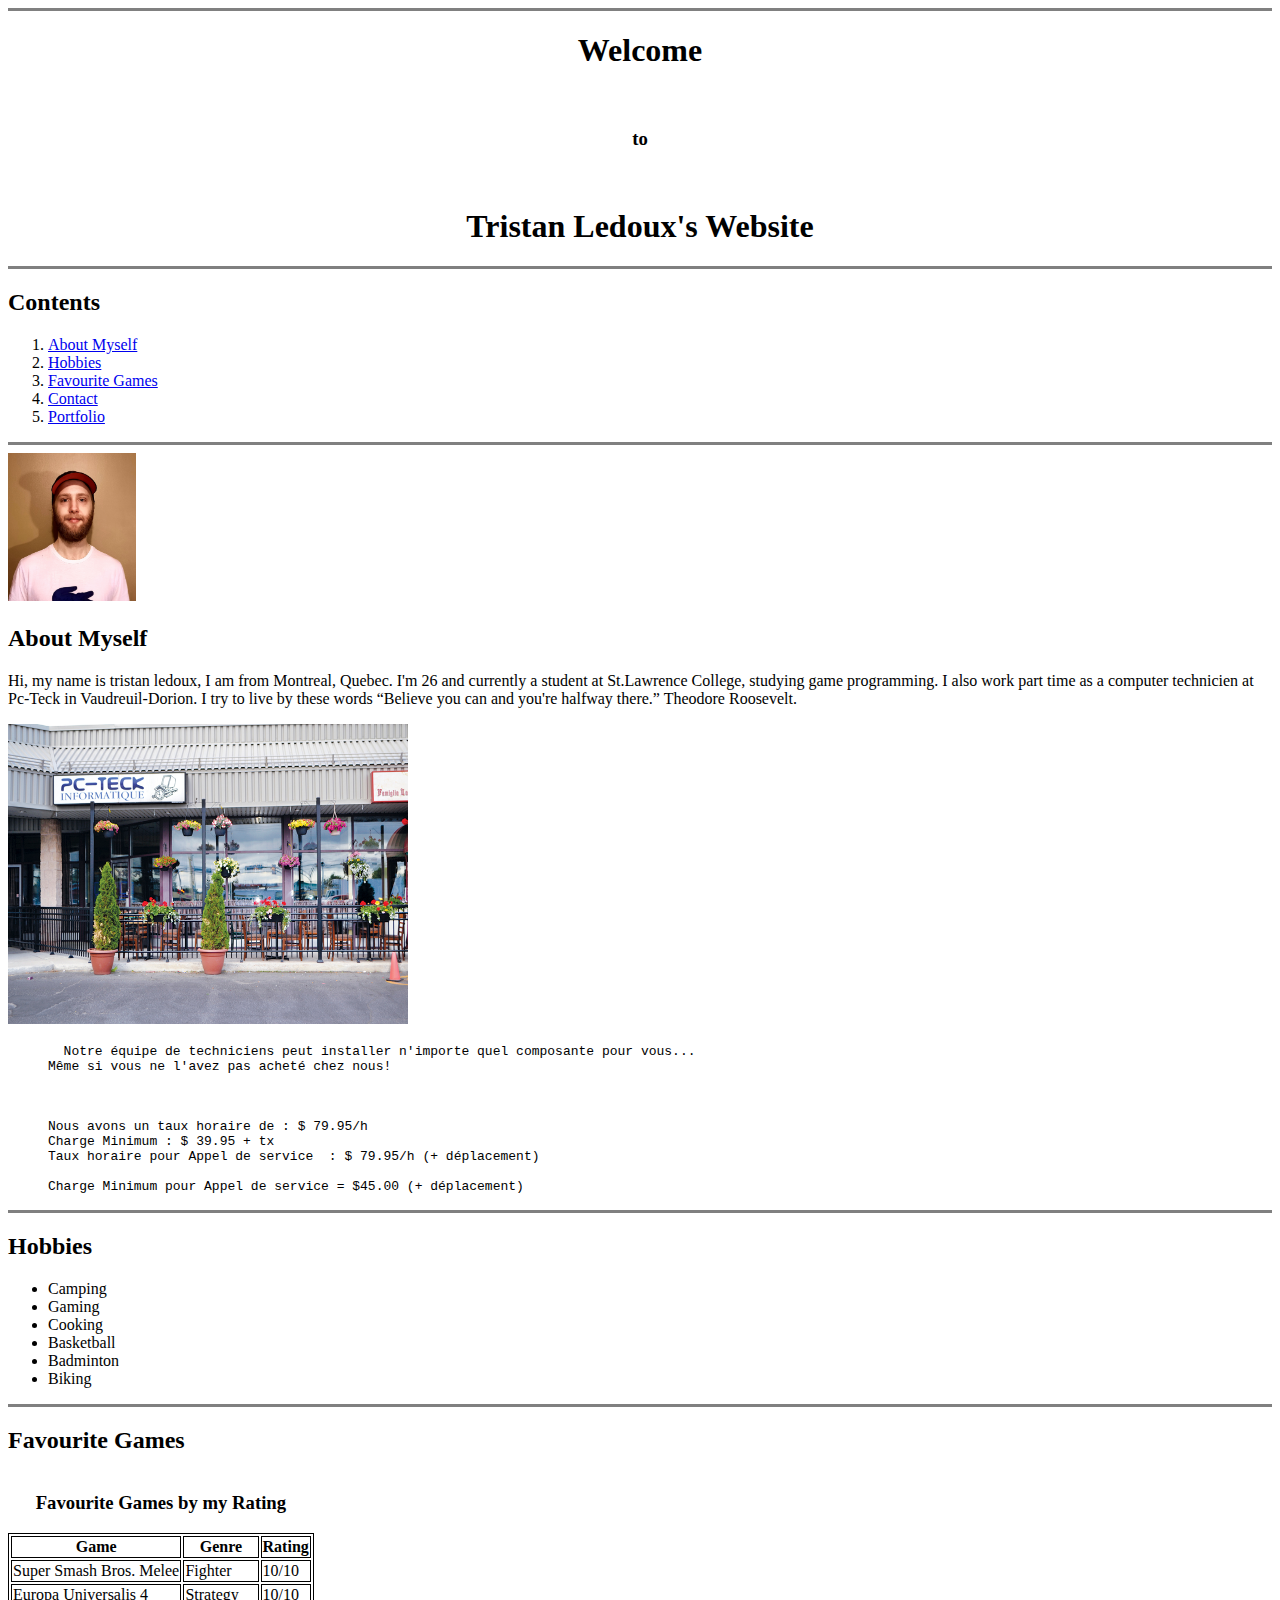
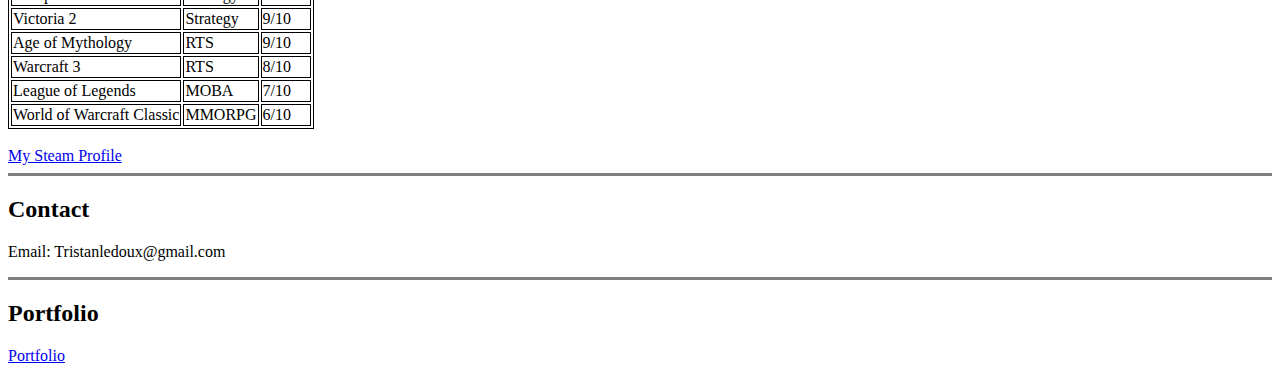
==== index.html @ 23877058 "trying to fix portfolio link" ====
<!DOCTYPE html>
<html>
<head>
<title>Tristan Ledoux's Website</title>
<meta charset="UTF-8">
<meta name="description" content="My personal website">
<meta name="keywords" content="HTML">
<meta name="author" content="Tristan Ledoux">
<style> table, th, td {border: 1px solid black;}</style>
</head>
<center>
<body>
<hr size=3, noshade/>
<h1> Welcome </h1>
<br>
<h3>to</h3>
<br>
<h1>Tristan Ledoux's Website</h1>
<hr size=3, noshade/>
</center>
<h2>Contents</h2>
<ol>
  <li><a href="#About_Myself">About Myself</a></li>
  <li><a href="#Hobbies">Hobbies</a></li>
  <li><a href="#Favourite Games">Favourite Games</a></li>
  <li><a href="#Contact">Contact</a></li>
  <li><a href="#Portfolio">Portfolio</a></li>
</ol>
<hr size=3, noshade/>
<img src="My picture.jpg" alt="Picture of myself" style=width:128px;height:148px>
<a id="About_Myself"><h2>About Myself</h2></a>
<p>
Hi, my name is tristan ledoux, I am from Montreal, Quebec. I'm 26 and currently a student at St.Lawrence College,
studying game programming. I also work part time as a computer technicien at Pc-Teck in Vaudreuil-Dorion. I try to live by these words <q>Believe you can and you're halfway there.</q> Theodore Roosevelt.
</p>
<img src="Pc Teck  Front.jpg" alt="Front of Pc-Teck" usemap="#pc-teck" width="400" height="300">
<map name="pc-teck">
  <area shape="rect" coords="31, 41, 180, 90" alt="pc-teck sign" href="https://www.pc-teck.com/">
</map>
<blockquote>
<pre>
  Notre équipe de techniciens peut installer n'importe quel composante pour vous...
Même si vous ne l'avez pas acheté chez nous!



Nous avons un taux horaire de : $ 79.95/h
Charge Minimum : $ 39.95 + tx
Taux horaire pour Appel de service  : $ 79.95/h (+ déplacement)

Charge Minimum pour Appel de service = $45.00 (+ déplacement)
</pre>
</blockquote>
<hr size=3, noshade/>
<a id="Hobbies"><h2>Hobbies</h2></a>
<ul>
  <li>Camping</li>
  <li>Gaming</li>
  <li>Cooking</li>
  <li>Basketball</li>
  <li>Badminton</li>
  <li>Biking</li>
</ul>
<hr size=3, noshade/>
<a id="Favourite Games"><h2>Favourite Games</h2></a>
<table>
 <caption><h3>Favourite Games by my Rating</h3></caption>
 <tr>
   <th colspan="3">Game</th>
   <th>Genre</th>
   <th>Rating</th>
 </tr>
 <tr>
   <td colspan="3">Super Smash Bros. Melee</td>
   <td>Fighter</td>
   <td>10/10</td>
 </tr>
 <tr>
   <td colspan="3">Europa Universalis 4</td>
   <td>Strategy</td>
   <td>10/10</td>
 </tr>
 <tr>
   <td colspan="3">Victoria 2</td>
   <td>Strategy</td>
   <td>9/10</td>
 </tr>
 <tr>
   <td colspan="3">Age of Mythology</td>
   <td>RTS</td>
   <td>9/10</td>
 </tr>
 <tr>
   <td colspan="3">Warcraft 3</td>
   <td>RTS</td>
   <td>8/10</td>
 </tr>
 <tr>
   <td colspan="3">League of Legends</td>
   <td>MOBA</td>
   <td>7/10</td>
 </tr>
 <tr>
   <td colspan="3">World of Warcraft Classic</td>
   <td>MMORPG</td>
   <td>6/10</td>
 </tr>
</table>
<br>
<a href="https://steamcommunity.com/profiles/76561198009668679/" target="_blank">My Steam Profile</a>
<hr size=3, noshade/>
<a id="Contact"><h2>Contact</h2></a>
<p>
Email: Tristanledoux@gmail.com
</p>
<hr size=3, noshade/>
<a id="Portfolio"><h2>Portfolio</h2></a>
<a href="Portfolio.html">Portfolio</a>
</body>
</html>

<!-- this is a comment inside the HTML source page -->
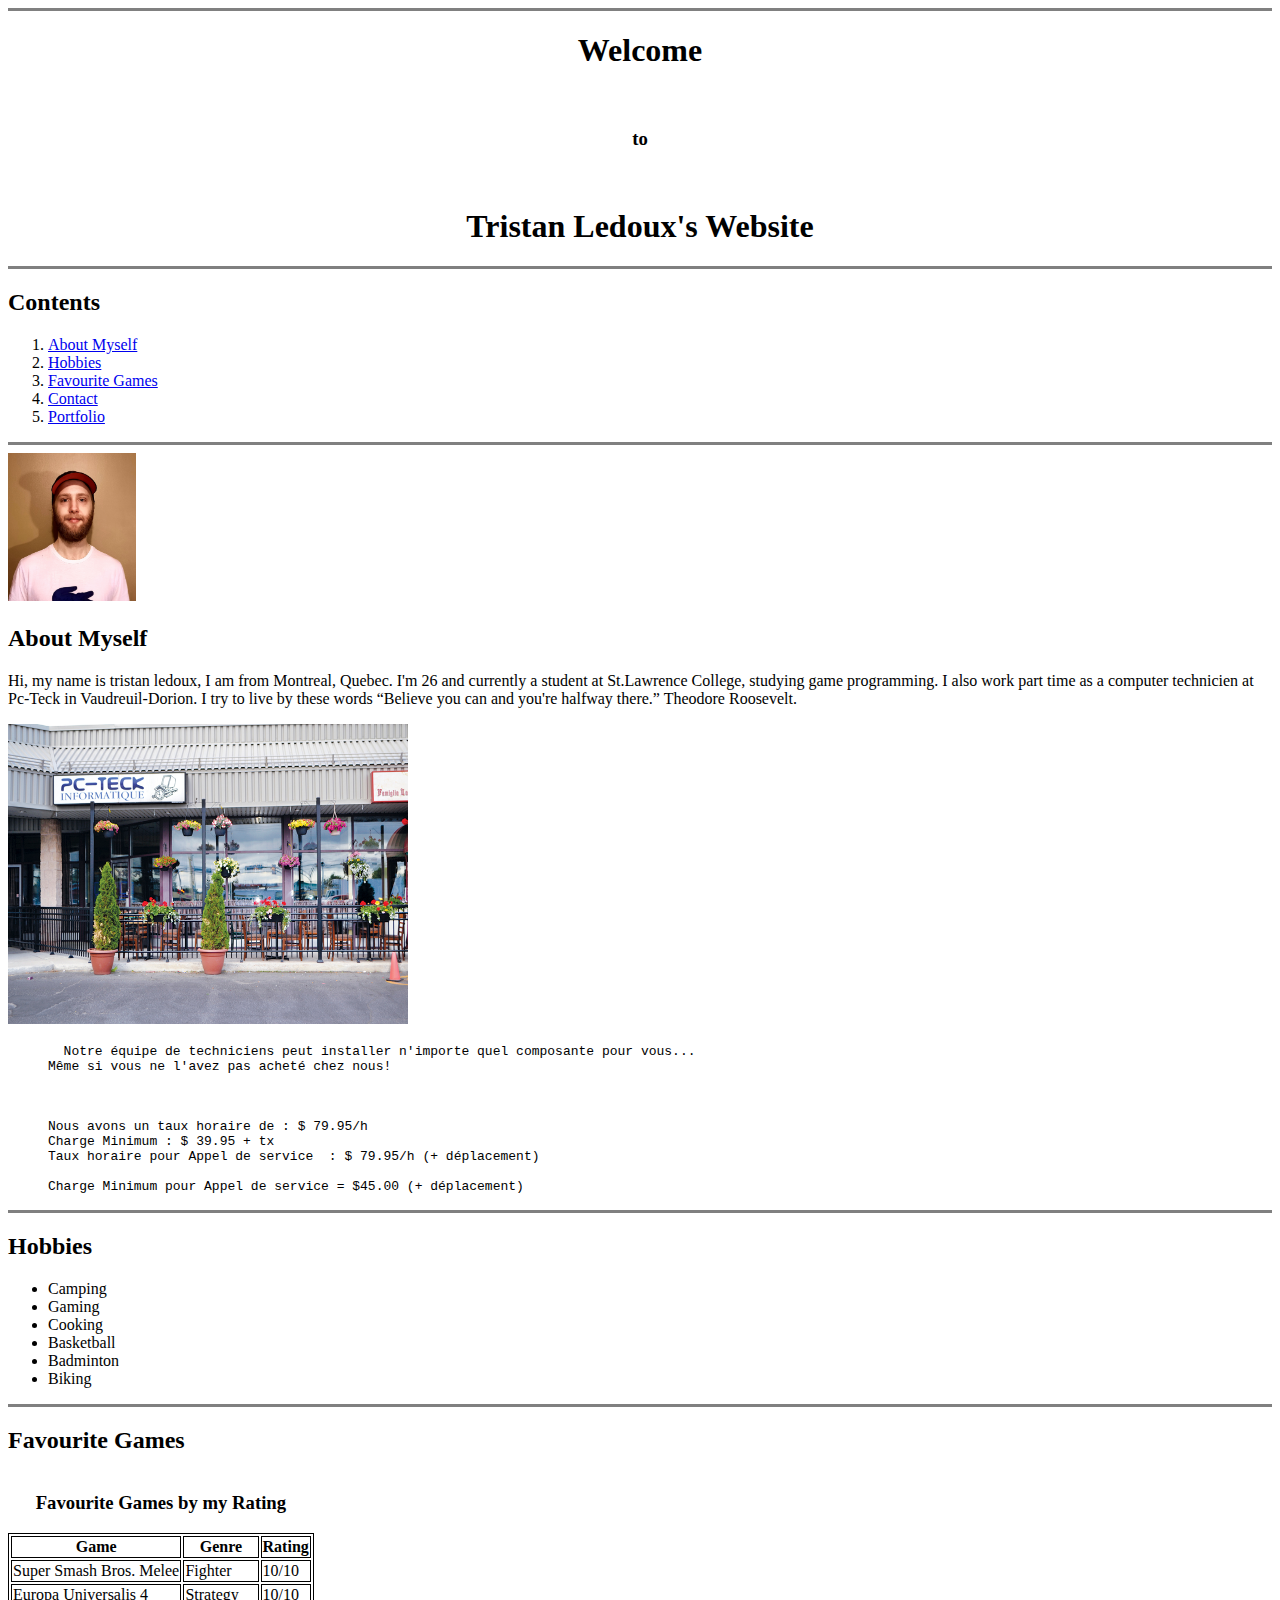
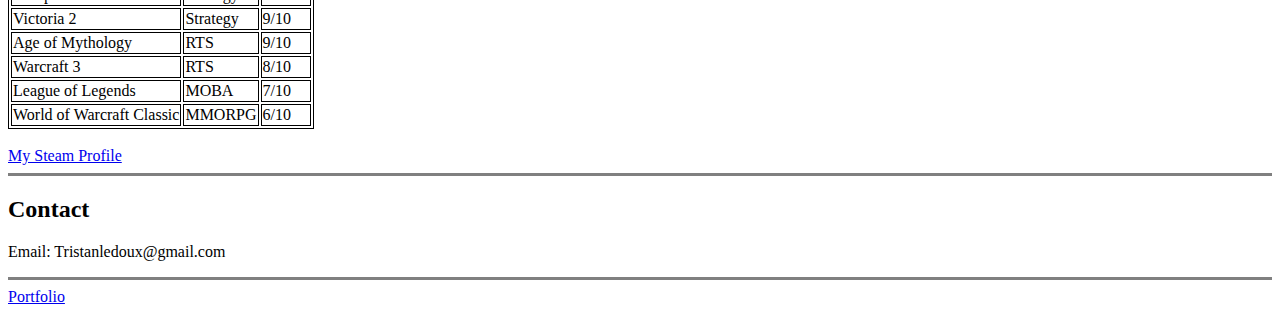
==== commit d3034fe9: "fixing portfolio link" ====
--- a/index.html
+++ b/index.html
@@ -114,8 +114,7 @@
 Email: Tristanledoux@gmail.com
 </p>
 <hr size=3, noshade/>
-<a id="Portfolio"><h2>Portfolio</h2></a>
-<a href="Portfolio.html">Portfolio</a>
+<a href="https://tristanledoux.github.io/portfolio.html">Portfolio</a>
 </body>
 </html>
 
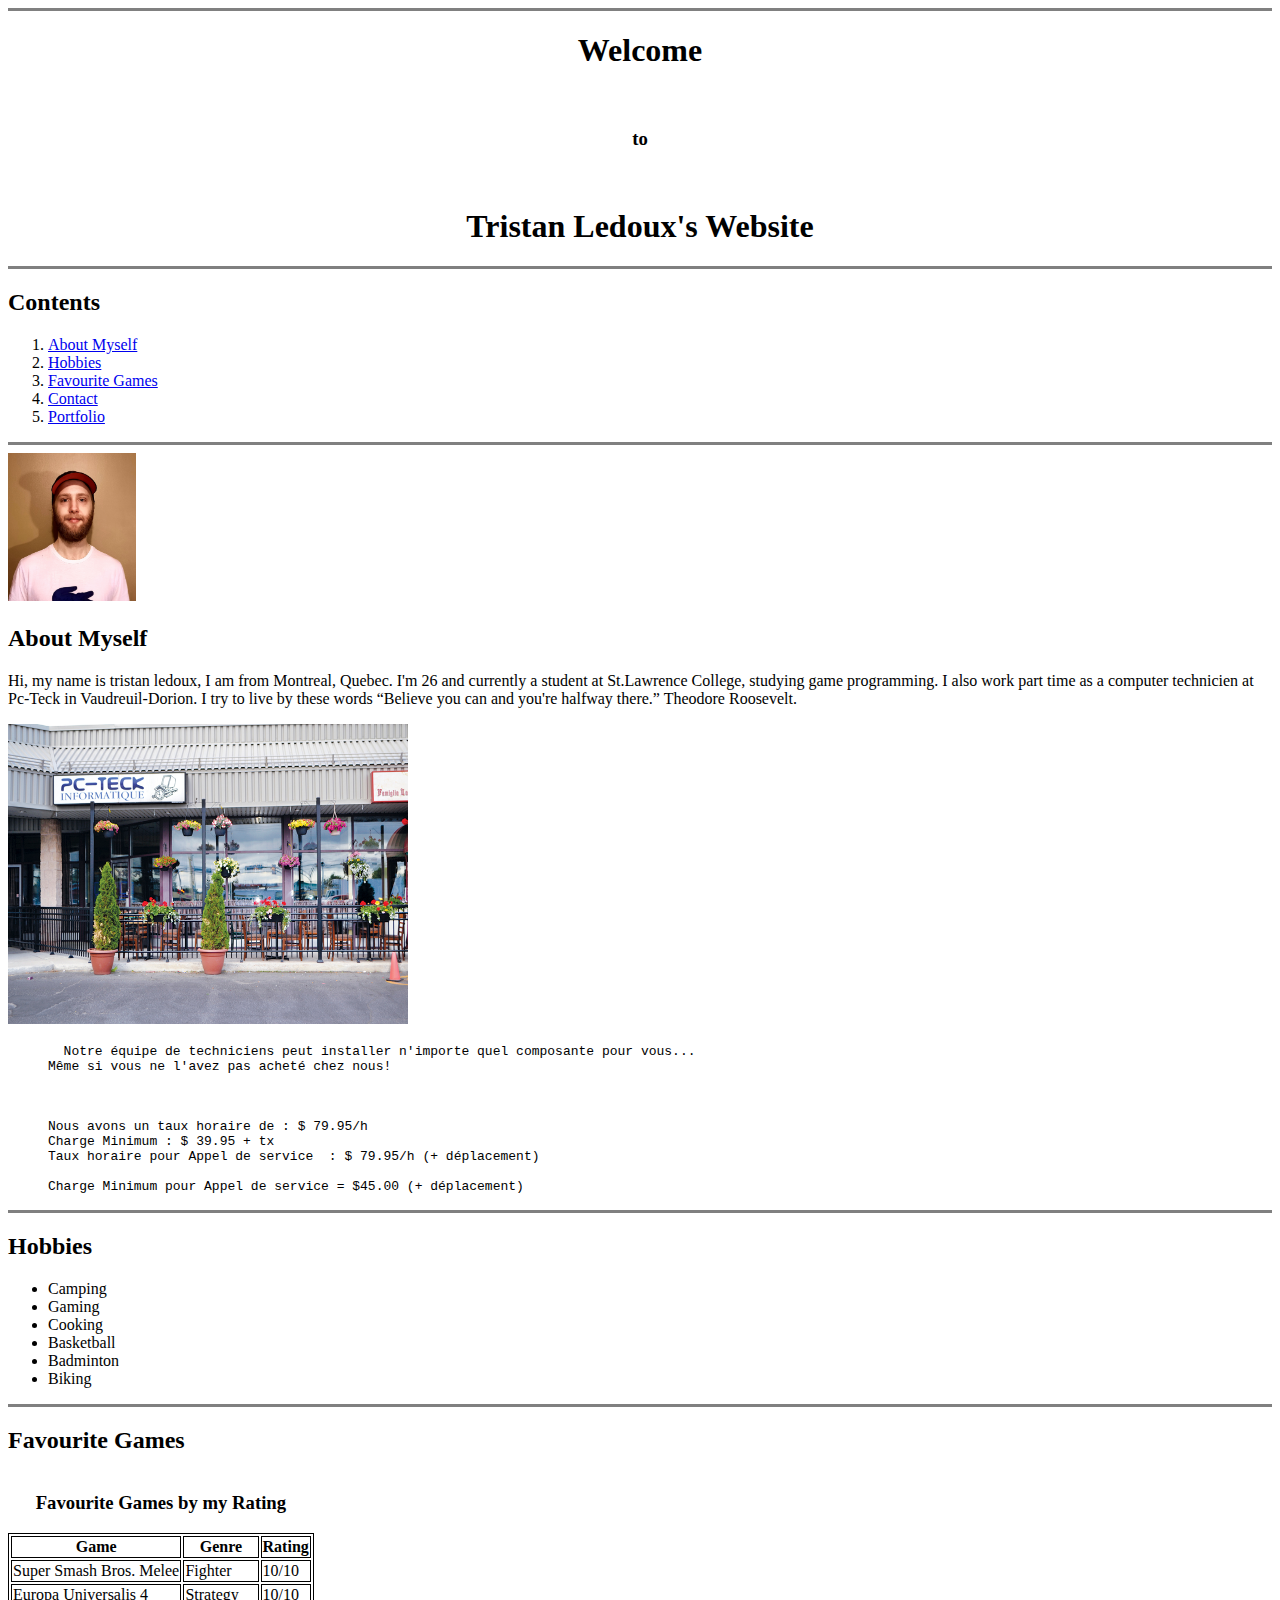
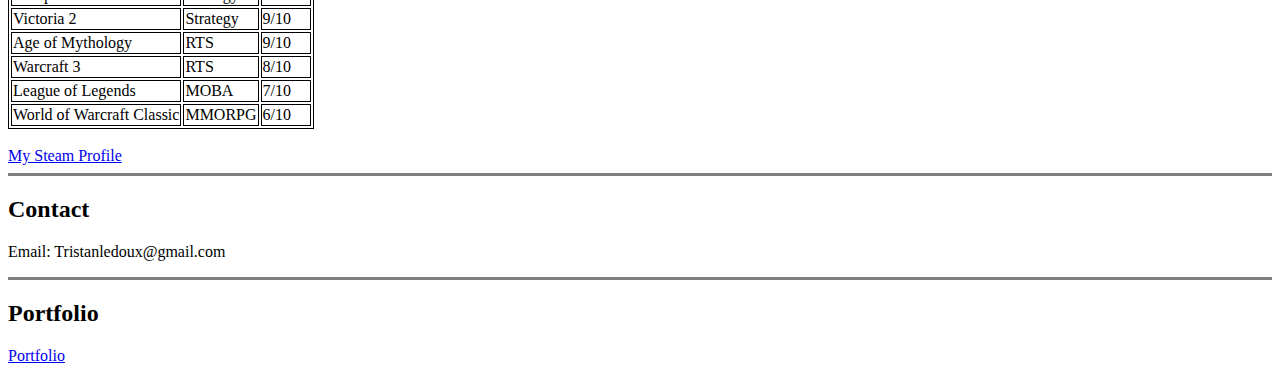
==== commit 584416cb: "fixing portfolio link" ====
--- a/index.html
+++ b/index.html
@@ -114,6 +114,7 @@
 Email: Tristanledoux@gmail.com
 </p>
 <hr size=3, noshade/>
+<a id="Portfolio"><h2>Portfolio</h2></a>
 <a href="https://tristanledoux.github.io/portfolio.html">Portfolio</a>
 </body>
 </html>
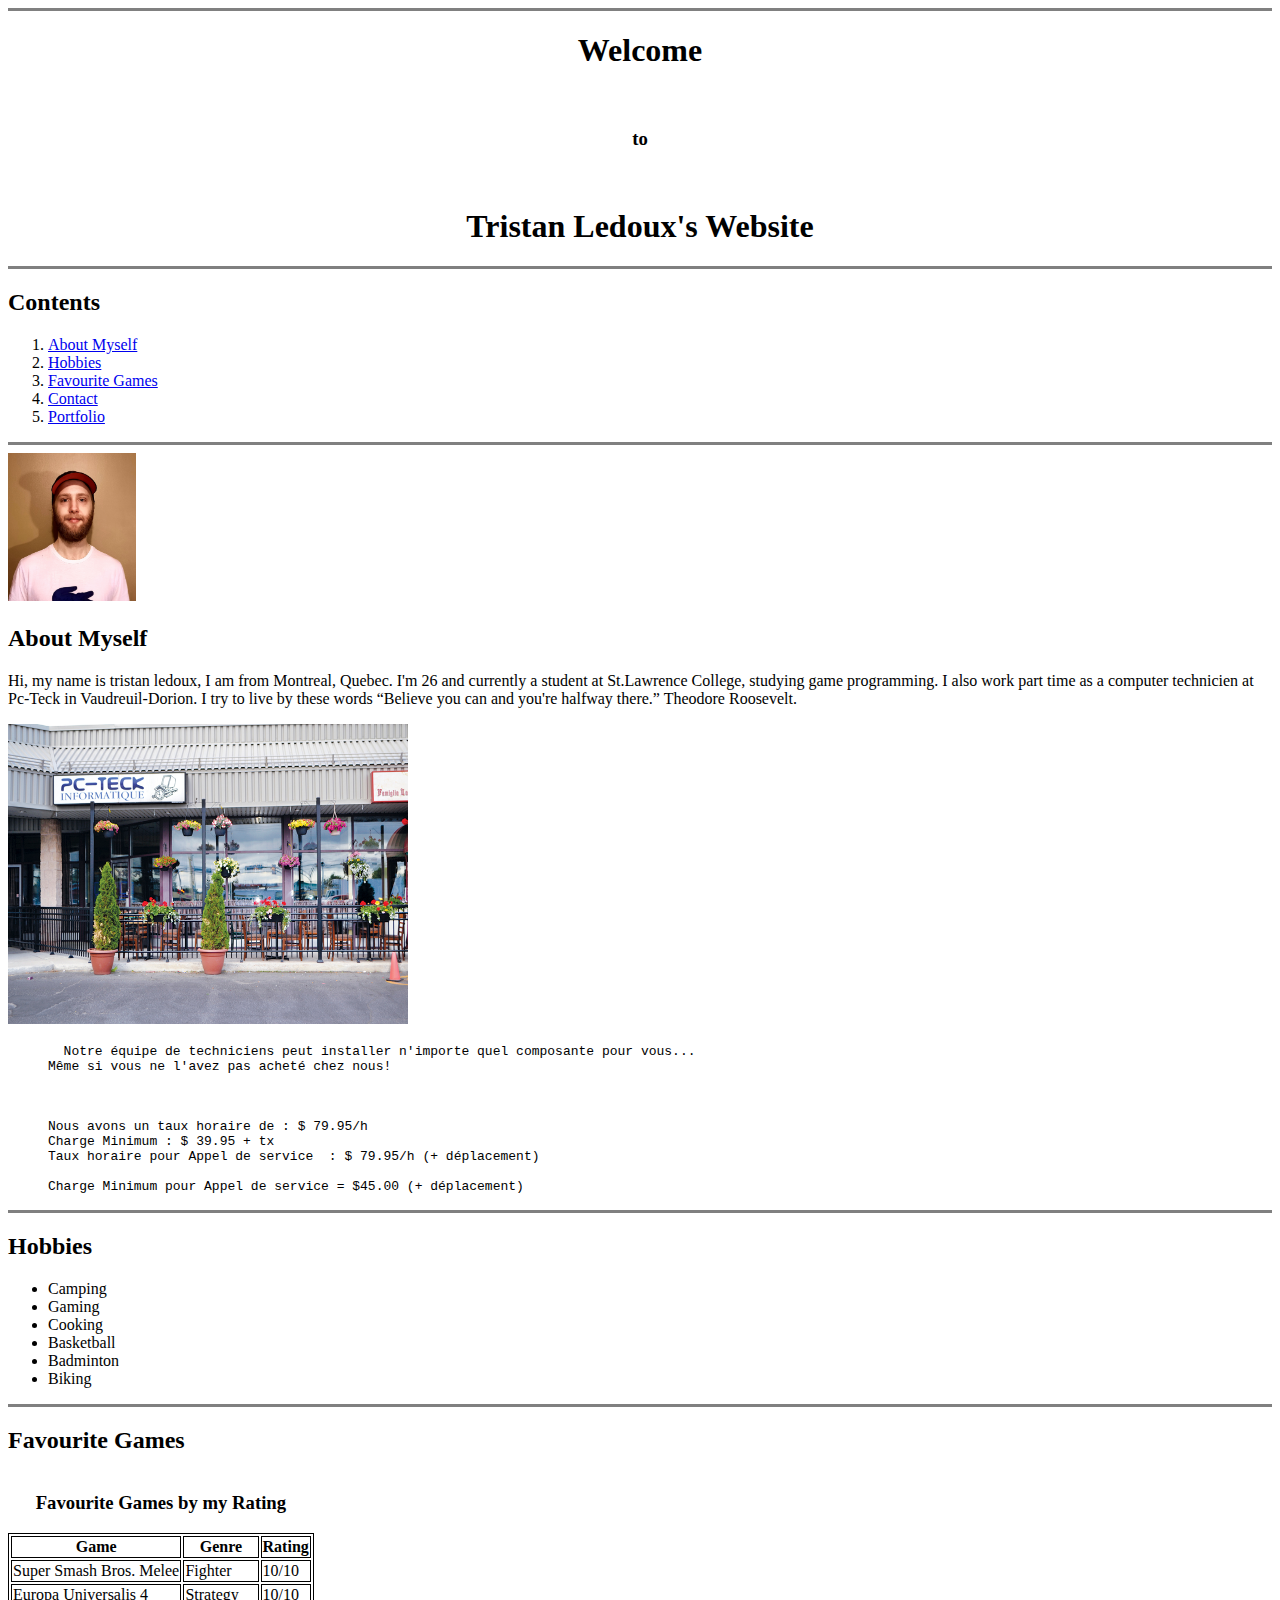
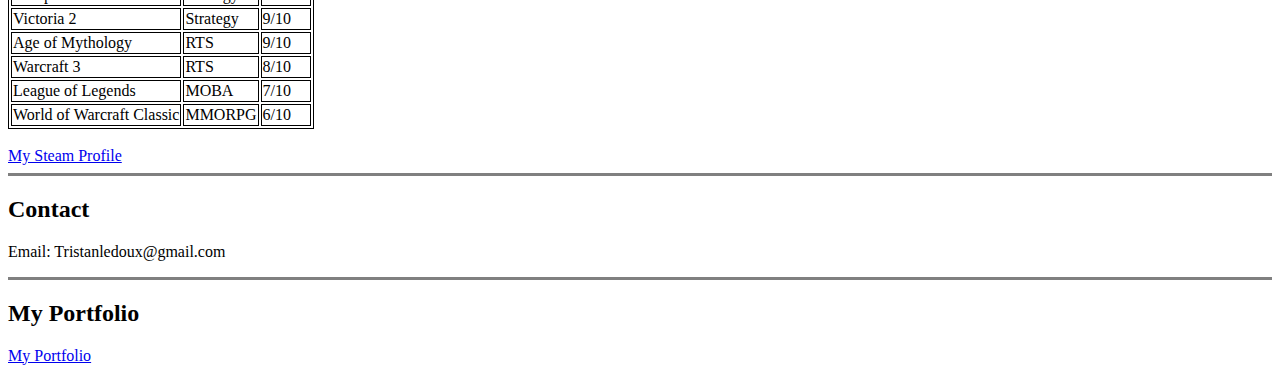
==== commit 123786d2: "trying to fixing portfolio links" ====
--- a/index.html
+++ b/index.html
@@ -114,8 +114,8 @@
 Email: Tristanledoux@gmail.com
 </p>
 <hr size=3, noshade/>
-<a id="Portfolio"><h2>Portfolio</h2></a>
-<a href="https://tristanledoux.github.io/portfolio.html">Portfolio</a>
+<a id="Portfolio"><h2>My Portfolio</h2></a>
+<a href="https://tristanledoux.github.io/portfolio.html">My Portfolio</a>
 </body>
 </html>
 
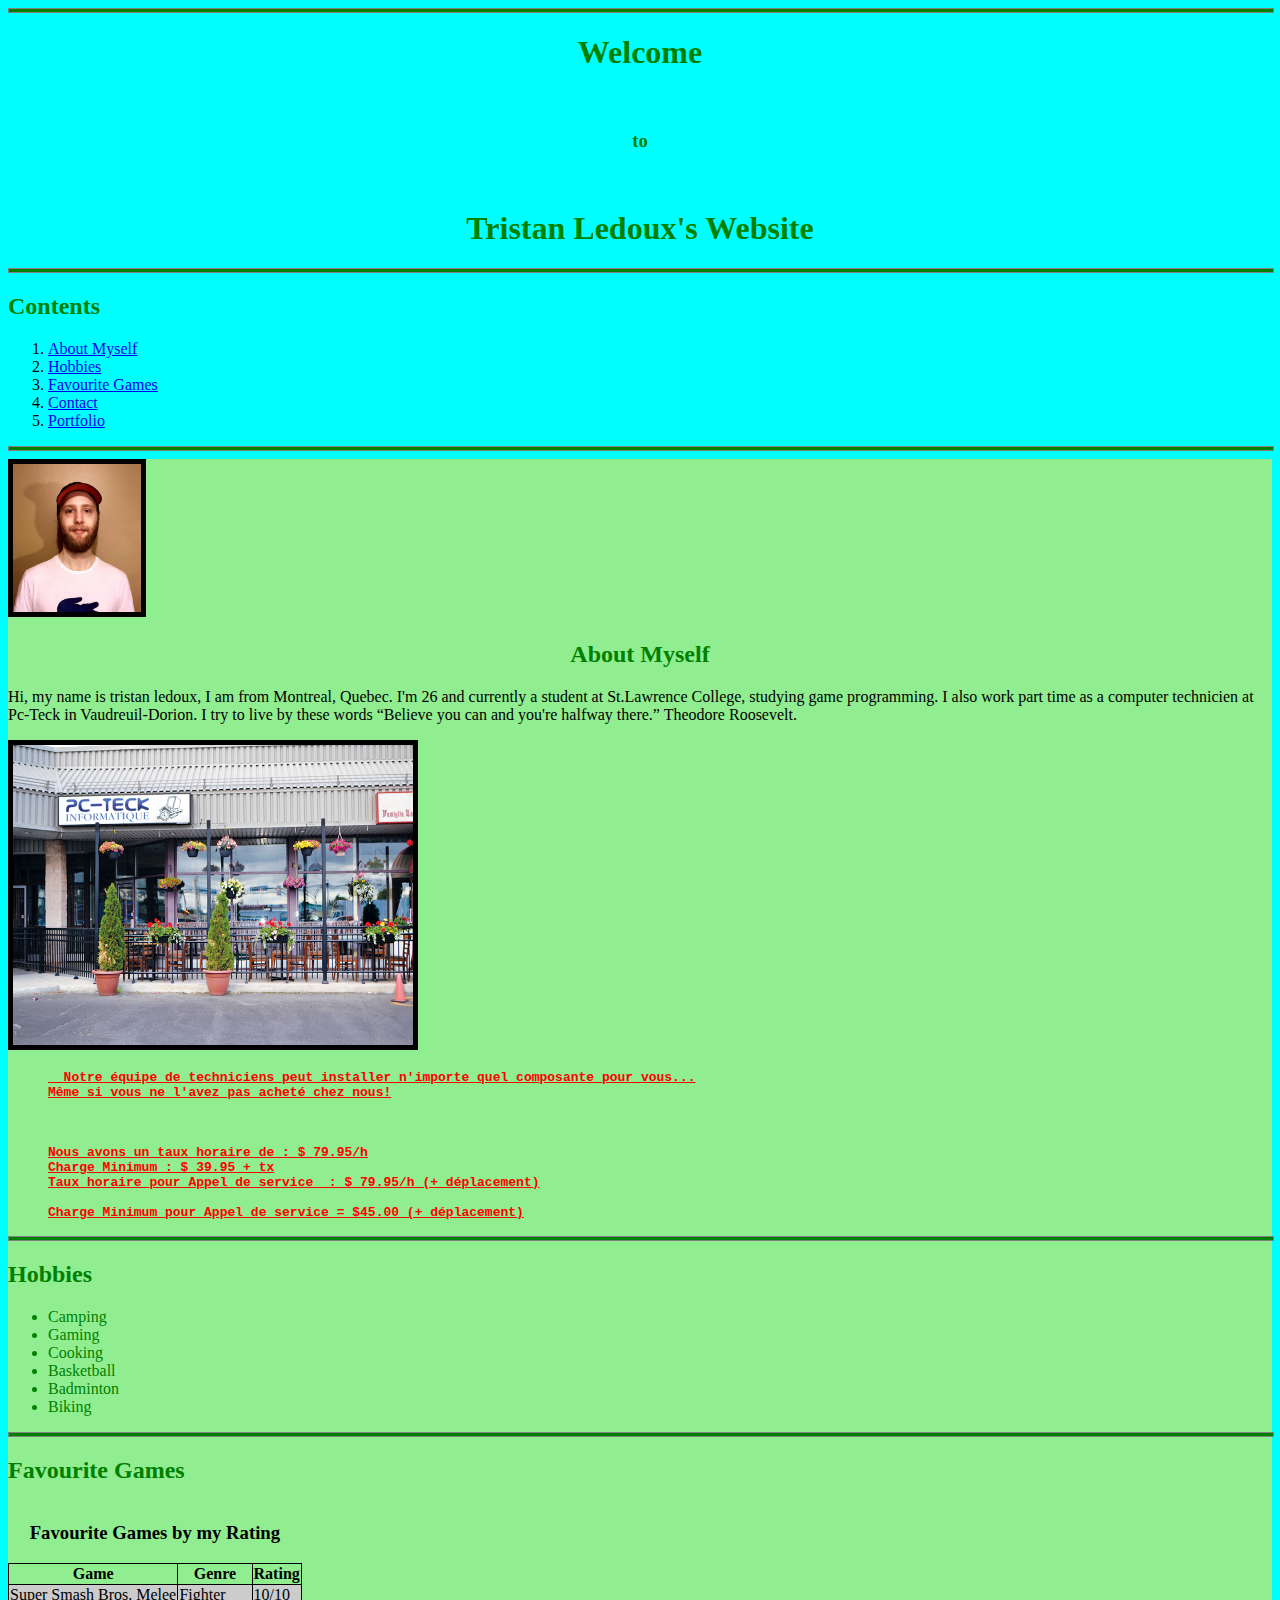
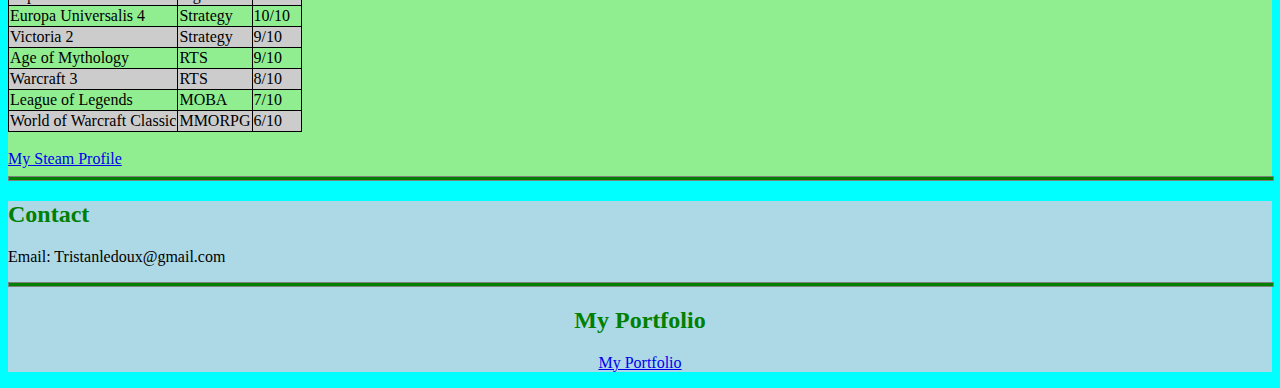
==== commit a8b56829: "adding assigment 2 stuff" ====
--- a/index.html
+++ b/index.html
@@ -1,21 +1,22 @@
 <!DOCTYPE html>
 <html>
 <head>
-<title>Tristan Ledoux's Website</title>
+<title >Tristan Ledoux's Website</title>
 <meta charset="UTF-8">
 <meta name="description" content="My personal website">
 <meta name="keywords" content="HTML">
 <meta name="author" content="Tristan Ledoux">
-<style> table, th, td {border: 1px solid black;}</style>
+<link rel="stylesheet" href="style.css">
+<style> table, th, td {border: 1px solid black;} table {border-collapse: collapse;} tr:nth-child(even) {background-color: #cccccc;} h2 {color:green;}</style>
 </head>
 <center>
 <body>
 <hr size=3, noshade/>
-<h1> Welcome </h1>
+<h1 style="color:green;"> Welcome </h1>
 <br>
-<h3>to</h3>
+<h3 style="color:green;">to</h3>
 <br>
-<h1>Tristan Ledoux's Website</h1>
+<h1 style="color:green;">Tristan Ledoux's Website</h1>
 <hr size=3, noshade/>
 </center>
 <h2>Contents</h2>
@@ -27,18 +28,19 @@
   <li><a href="#Portfolio">Portfolio</a></li>
 </ol>
 <hr size=3, noshade/>
-<img src="My picture.jpg" alt="Picture of myself" style=width:128px;height:148px>
-<a id="About_Myself"><h2>About Myself</h2></a>
+<div class="personal">
+<img src="My picture.jpg" class="photo" alt="Picture of myself" style=width:128px;height:148px>
+<a id="About_Myself"><h2 style="text-align:center;">About Myself</h2></a>
 <p>
 Hi, my name is tristan ledoux, I am from Montreal, Quebec. I'm 26 and currently a student at St.Lawrence College,
 studying game programming. I also work part time as a computer technicien at Pc-Teck in Vaudreuil-Dorion. I try to live by these words <q>Believe you can and you're halfway there.</q> Theodore Roosevelt.
 </p>
-<img src="Pc Teck  Front.jpg" alt="Front of Pc-Teck" usemap="#pc-teck" width="400" height="300">
+<img src="Pc Teck  Front.jpg" class="photo" alt="Front of Pc-Teck" usemap="#pc-teck" width="400" height="300">
 <map name="pc-teck">
   <area shape="rect" coords="31, 41, 180, 90" alt="pc-teck sign" href="https://www.pc-teck.com/">
 </map>
 <blockquote>
-<pre>
+<pre class="red bold underline">
   Notre équipe de techniciens peut installer n'importe quel composante pour vous...
 Même si vous ne l'avez pas acheté chez nous!
 
@@ -109,13 +111,16 @@
 <br>
 <a href="https://steamcommunity.com/profiles/76561198009668679/" target="_blank">My Steam Profile</a>
 <hr size=3, noshade/>
+</div>
+<div class="professional">
 <a id="Contact"><h2>Contact</h2></a>
 <p>
 Email: Tristanledoux@gmail.com
 </p>
 <hr size=3, noshade/>
 <a id="Portfolio"><h2>My Portfolio</h2></a>
-<a href="https://tristanledoux.github.io/portfolio.html">My Portfolio</a>
+<a class="link" href="portfolio.html"><p>My Portfolio</p></a>
+</div>
 </body>
 </html>
 
--- a/style.css
+++ b/style.css
@@ -0,0 +1,15 @@
+body {background-color: aqua}
+.professional {background-color: lightblue;}
+.personal {background-color: lightgreen}
+hr {
+background-color: green;
+width: 100%;
+height:3px; }
+#Portfolio {text-align: center;}
+.red{color: red;}
+.underline{text-decoration: underline;}
+.bold {font-weight: bold;}
+.photo {border: 5px solid black;}
+.link {text-align: center;}
+ul {color:green}
+.photo2 {border-radius: 12px;}
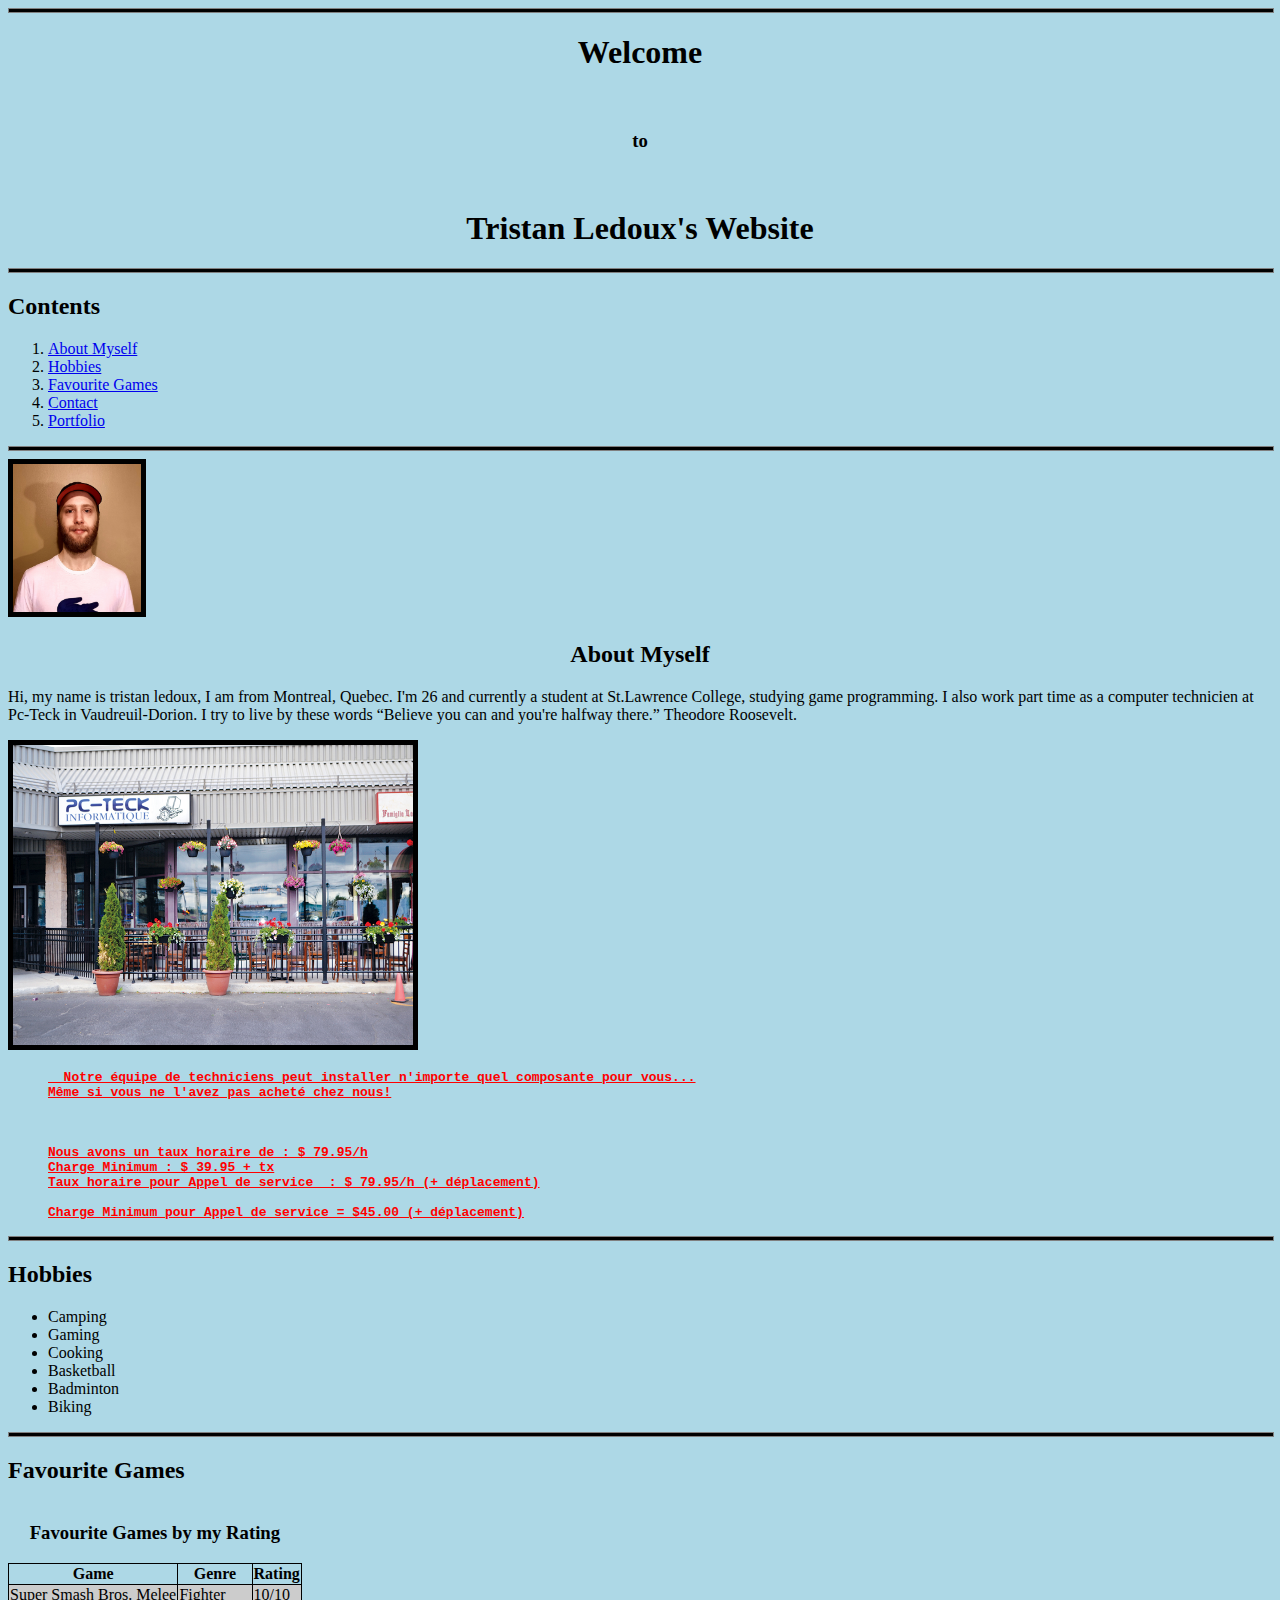
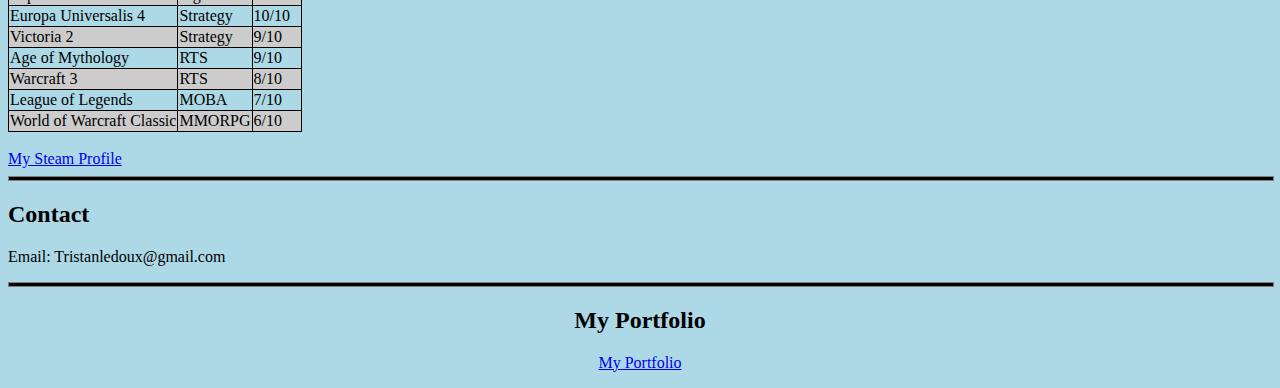
==== commit b90bc57f: "edit and toch up" ====
--- a/index.html
+++ b/index.html
@@ -7,16 +7,16 @@
 <meta name="keywords" content="HTML">
 <meta name="author" content="Tristan Ledoux">
 <link rel="stylesheet" href="style.css">
-<style> table, th, td {border: 1px solid black;} table {border-collapse: collapse;} tr:nth-child(even) {background-color: #cccccc;} h2 {color:green;}</style>
+<style> table, th, td {border: 1px solid black;} table {border-collapse: collapse;} tr:nth-child(even) {background-color: #cccccc;} h2 {color:black;}</style>
 </head>
 <center>
 <body>
 <hr size=3, noshade/>
-<h1 style="color:green;"> Welcome </h1>
+<h1 style="color:black;"> Welcome </h1>
 <br>
-<h3 style="color:green;">to</h3>
+<h3 style="color:black;">to</h3>
 <br>
-<h1 style="color:green;">Tristan Ledoux's Website</h1>
+<h1 style="color:black;">Tristan Ledoux's Website</h1>
 <hr size=3, noshade/>
 </center>
 <h2>Contents</h2>
--- a/style.css
+++ b/style.css
@@ -1,8 +1,8 @@
-body {background-color: aqua}
+body {background-color: lightblue}
 .professional {background-color: lightblue;}
-.personal {background-color: lightgreen}
+.personal {background-color: lightblue}
 hr {
-background-color: green;
+background-color: black;
 width: 100%;
 height:3px; }
 #Portfolio {text-align: center;}
@@ -11,5 +11,5 @@
 .bold {font-weight: bold;}
 .photo {border: 5px solid black;}
 .link {text-align: center;}
-ul {color:green}
+ul {color:black}
 .photo2 {border-radius: 12px;}
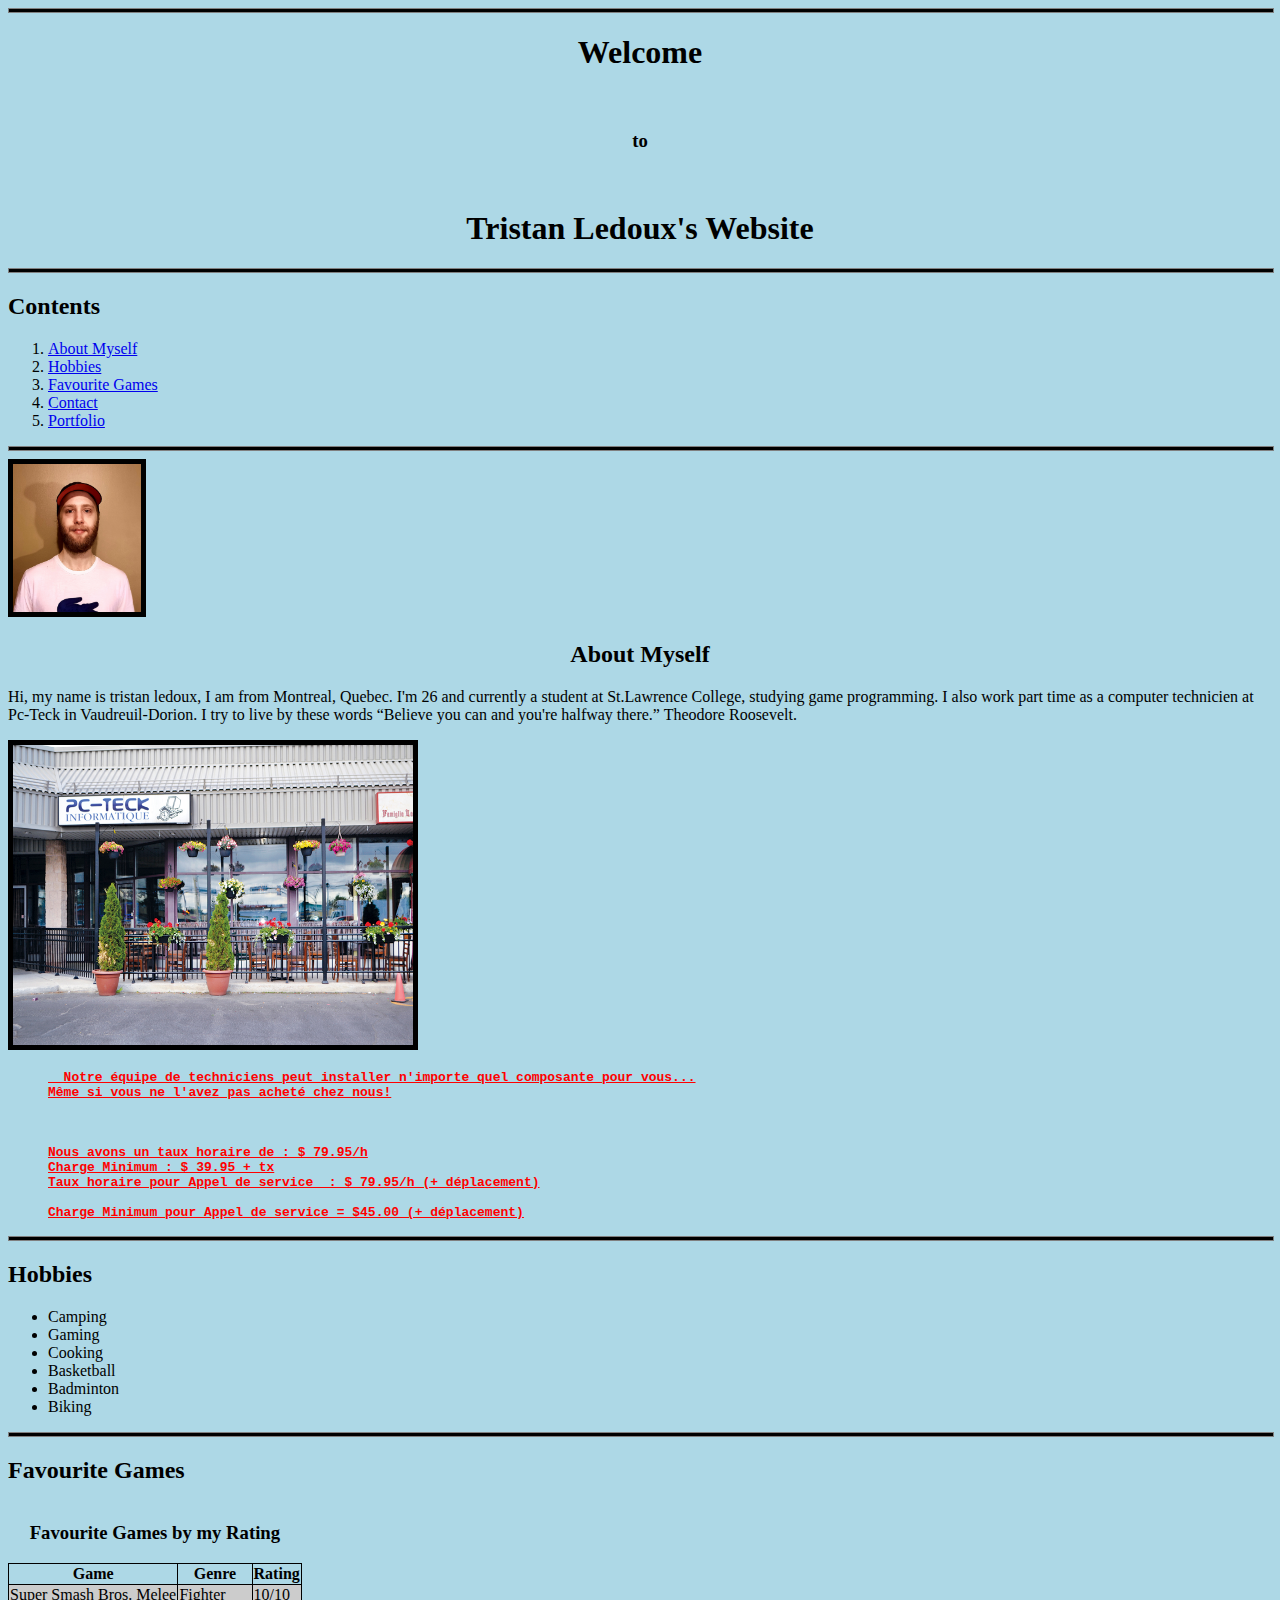
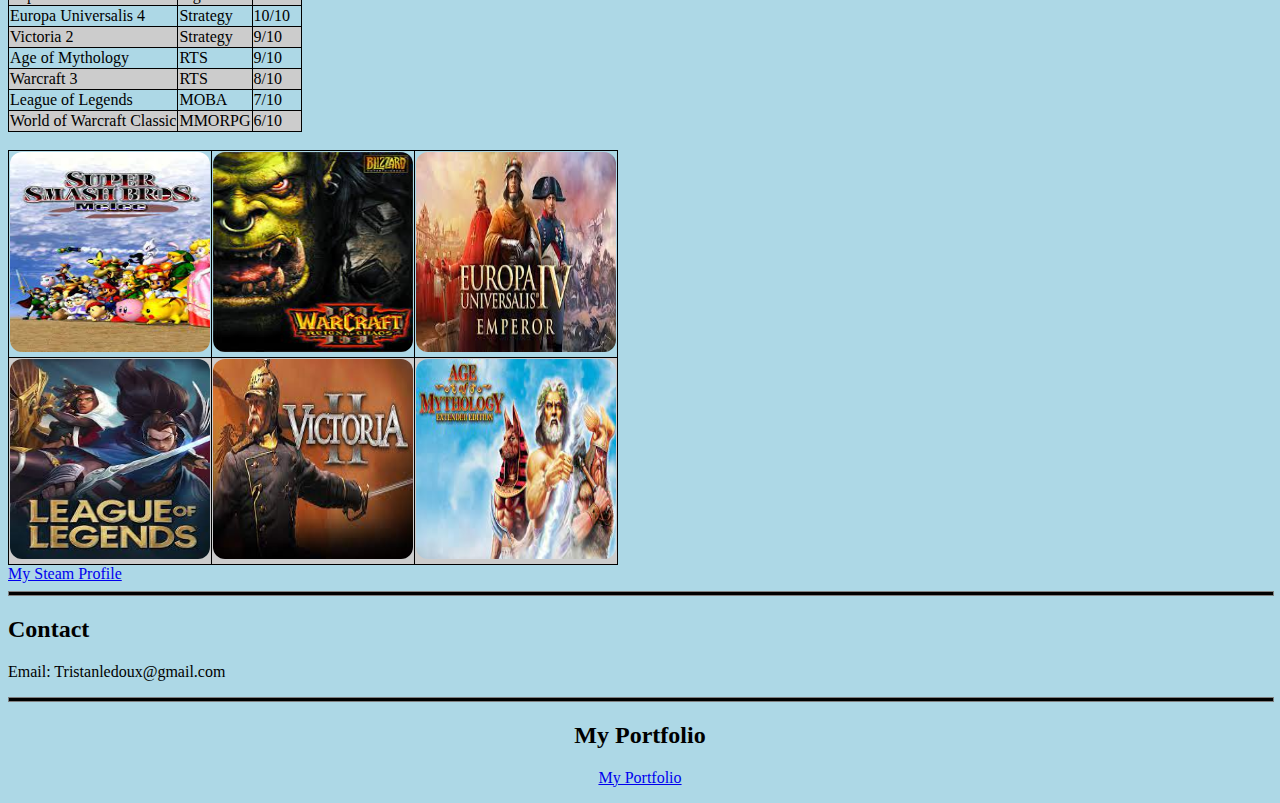
==== commit 14509713: "Update index.html" ====
--- a/index.html
+++ b/index.html
@@ -109,6 +109,18 @@
  </tr>
 </table>
 <br>
+<table>
+  <tr>
+<td><img src="melee.jpg" class="photo2" alt="Super Smash Bros. Melee" usemap="#pc-teck" width="200" height="200"></td>
+<td><img src="warcraft.jpg" class="photo2" alt="Warcraft 3" usemap="#pc-teck" width="200" height="200"></td>
+<td><img src="europa.jpg" class="photo2" alt="Europa Universalis 4" usemap="#pc-teck" width="200" height="200"></td>
+</tr>
+<tr>
+<td><img src="League.jpg" class="photo2" alt="League of Legends" usemap="#pc-teck" width="200" height="200"></td>
+<td><img src="victoria.jpg" class="photo2" alt="Victoria 2" usemap="#pc-teck" width="200" height="200"></td>
+<td><img src="ageofmythology.jpg" class="photo2" alt="Age of Mythology" usemap="#pc-teck" width="200" height="200"></td>
+</tr>
+</table>
 <a href="https://steamcommunity.com/profiles/76561198009668679/" target="_blank">My Steam Profile</a>
 <hr size=3, noshade/>
 </div>
--- a/style.css
+++ b/style.css
@@ -1,6 +1,6 @@
-body {background-color: lightblue}
+body {background-color: lightblue;}
 .professional {background-color: lightblue;}
-.personal {background-color: lightblue}
+.personal {background-color: lightblue;}
 hr {
 background-color: black;
 width: 100%;
